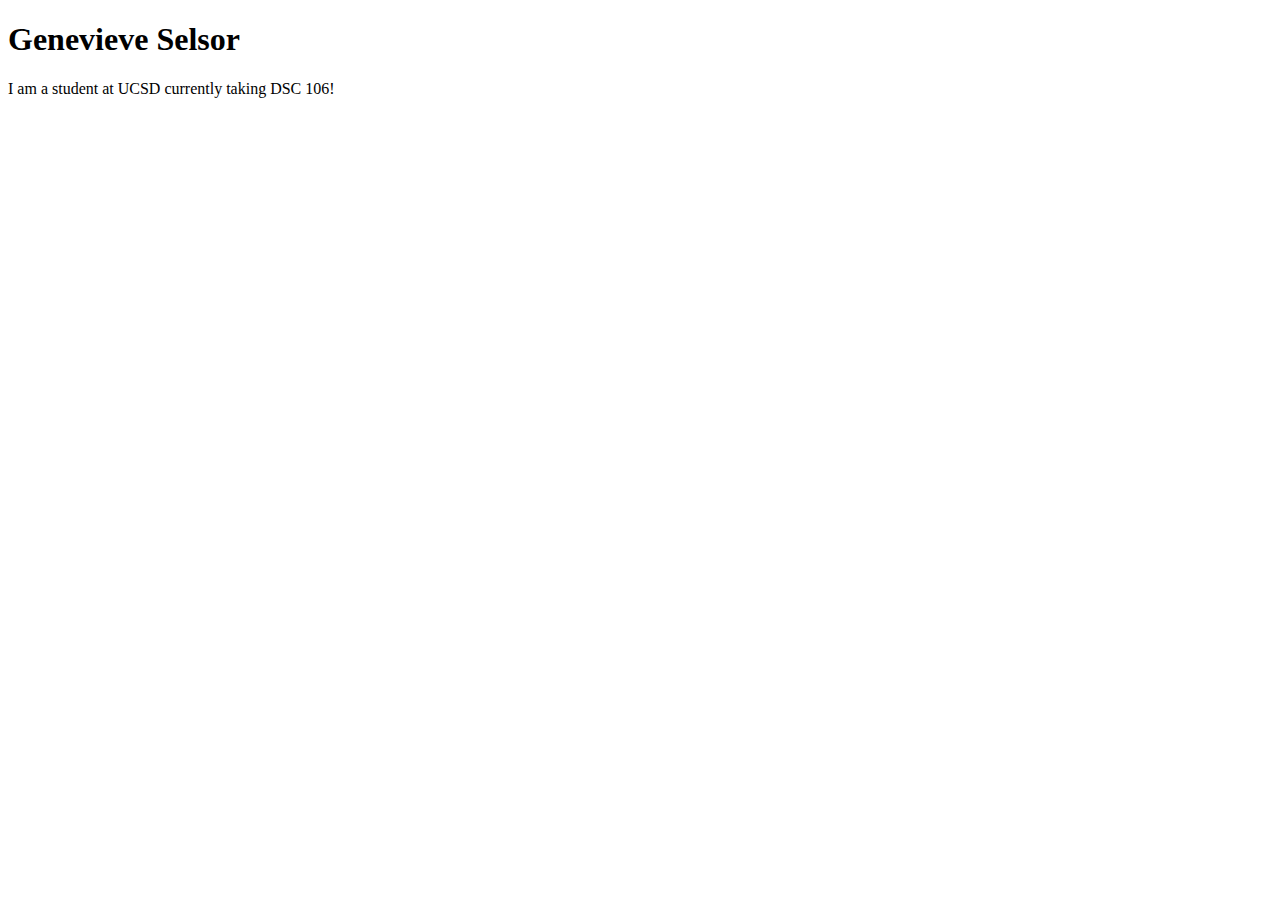
==== index.html @ 4a771a65 "Create index.html" ====
<!DOCTYPE html>
<html lang="en">
<head>
    <meta charset="UTF-8">
    <meta name="viewport" content="width=device-width, initial-scale=1.0">
    <title>Genevieve Selsor: Personal site and portfolio</title>
</head>
<body>
    <h1>Genevieve Selsor</h1>
    <p>I am a student at UCSD currently taking DSC 106!</p>
</body>
</html>
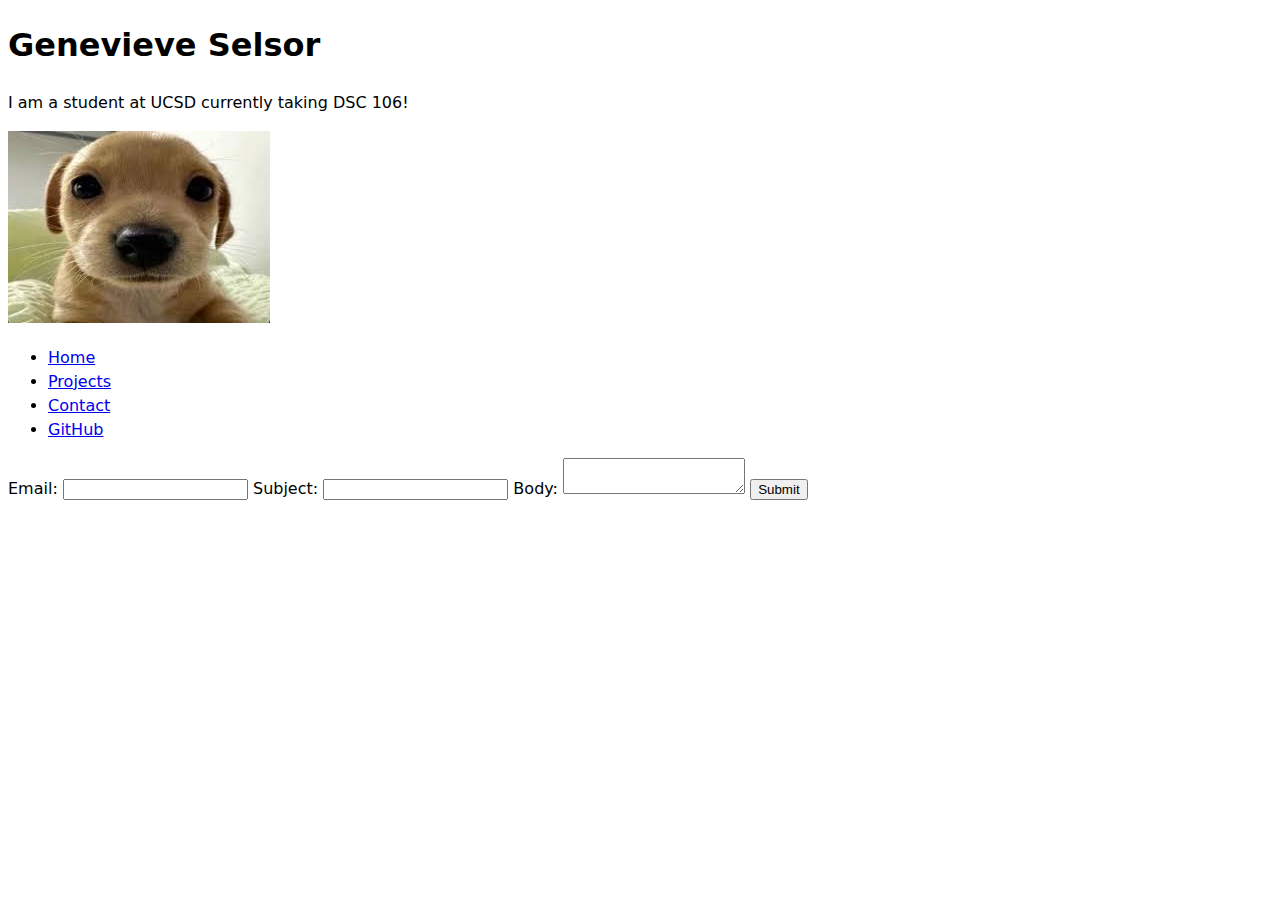
==== commit 0eeb8087: "Added Contact Form" ====
--- a/index.html
+++ b/index.html
@@ -8,5 +8,34 @@
 <body>
     <h1>Genevieve Selsor</h1>
     <p>I am a student at UCSD currently taking DSC 106!</p>
+
+    <img src="images/cutedog.jpeg" alt="a picture of a super cute dog">
+    <link rel="stylesheet" href="style.css" />
+    <nav>
+        <ul>
+            <li><a href="https://genevieveselsor.github.io/portfolio/">Home</a></li>
+            <li><a href="https://genevieveselsor.github.io/portfolio/projects/">Projects</a></li>
+            <li><a href="https://genevieveselsor.github.io/portfolio/contact/">Contact</a></li>
+            <li><a href="https://github.com/genevieveselsor" target="_blank">GitHub</a></li>
+        </ul>
+    </nav>
+
+    <form action="mailto:gselsor@ucsd.edu" method="post" enctype="text/plain">
+        <label>
+            Email:
+            <input name="email" type="email" />
+        </label>
+        <label>
+            Subject:
+            <input name="subject" />
+        </label>
+        <label>
+            Body:
+            <textarea name="body">
+            </textarea>
+        </label>
+        <button>Submit</button>
+    </form>
 </body>
+
 </html>--- a/style.css
+++ b/style.css
@@ -0,0 +1,6 @@
+body {
+    /* Set line height to 1.5 times the font size
+         and use the OS’s UI font as the website font
+       */
+    font: 100%/1.5 system-ui;
+  }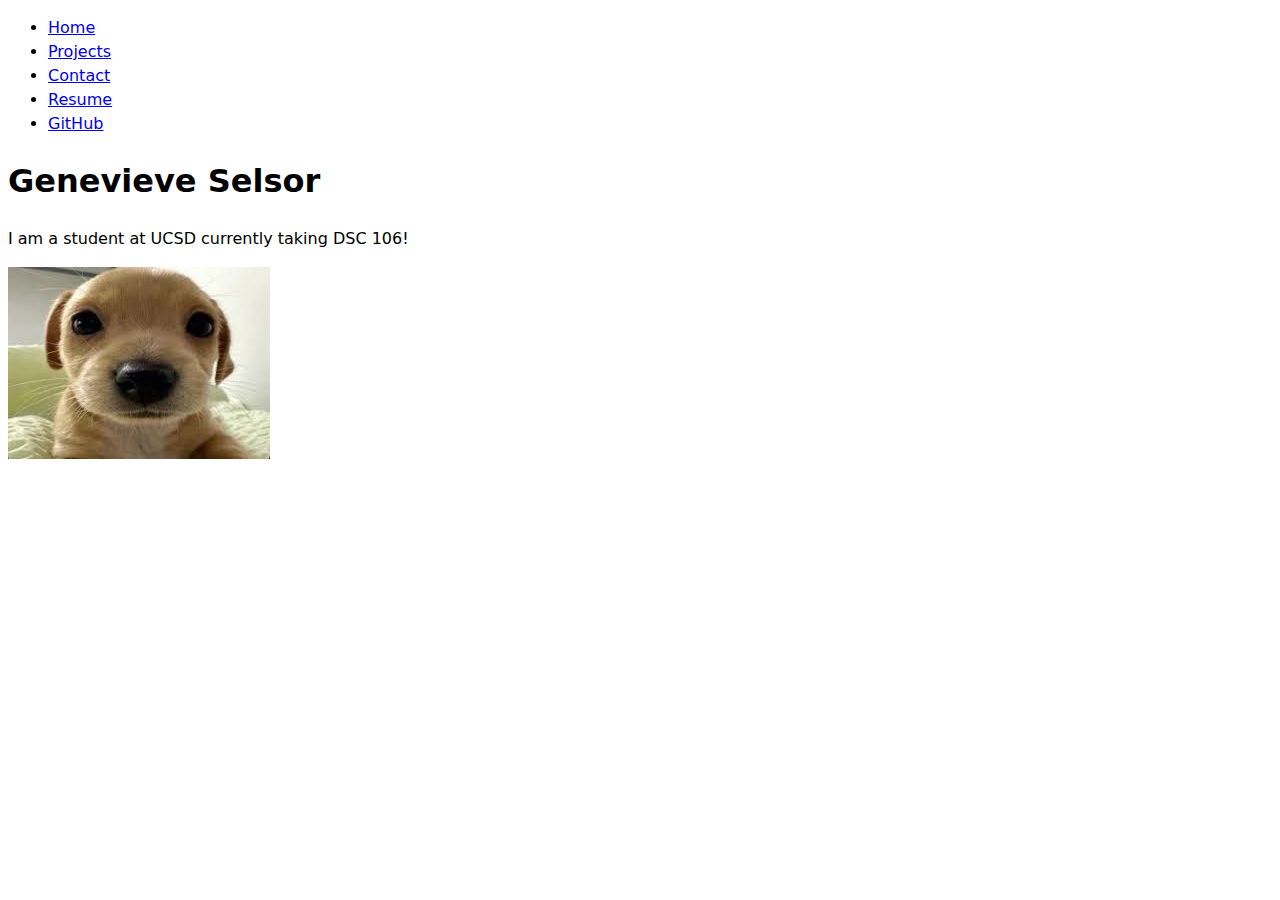
==== commit ba475fbe: "Updated files" ====
--- a/index.html
+++ b/index.html
@@ -4,38 +4,24 @@
     <meta charset="UTF-8">
     <meta name="viewport" content="width=device-width, initial-scale=1.0">
     <title>Genevieve Selsor: Personal site and portfolio</title>
+    <link rel="stylesheet" href="style.css">
 </head>
 <body>
-    <h1>Genevieve Selsor</h1>
-    <p>I am a student at UCSD currently taking DSC 106!</p>
-
-    <img src="images/cutedog.jpeg" alt="a picture of a super cute dog">
-    <link rel="stylesheet" href="style.css" />
     <nav>
         <ul>
             <li><a href="https://genevieveselsor.github.io/portfolio/">Home</a></li>
             <li><a href="https://genevieveselsor.github.io/portfolio/projects/">Projects</a></li>
             <li><a href="https://genevieveselsor.github.io/portfolio/contact/">Contact</a></li>
+            <li><a href="https://genevieveselsor.github.io/portfolio/resume/">Resume</a></li>
             <li><a href="https://github.com/genevieveselsor" target="_blank">GitHub</a></li>
         </ul>
     </nav>
 
-    <form action="mailto:gselsor@ucsd.edu" method="post" enctype="text/plain">
-        <label>
-            Email:
-            <input name="email" type="email" />
-        </label>
-        <label>
-            Subject:
-            <input name="subject" />
-        </label>
-        <label>
-            Body:
-            <textarea name="body">
-            </textarea>
-        </label>
-        <button>Submit</button>
-    </form>
+    <h1>Genevieve Selsor</h1>
+    <p>I am a student at UCSD currently taking DSC 106!</p>
+
+    <img src="images/cutedog.jpeg" alt="a picture of a super cute dog">
+
 </body>
 
 </html>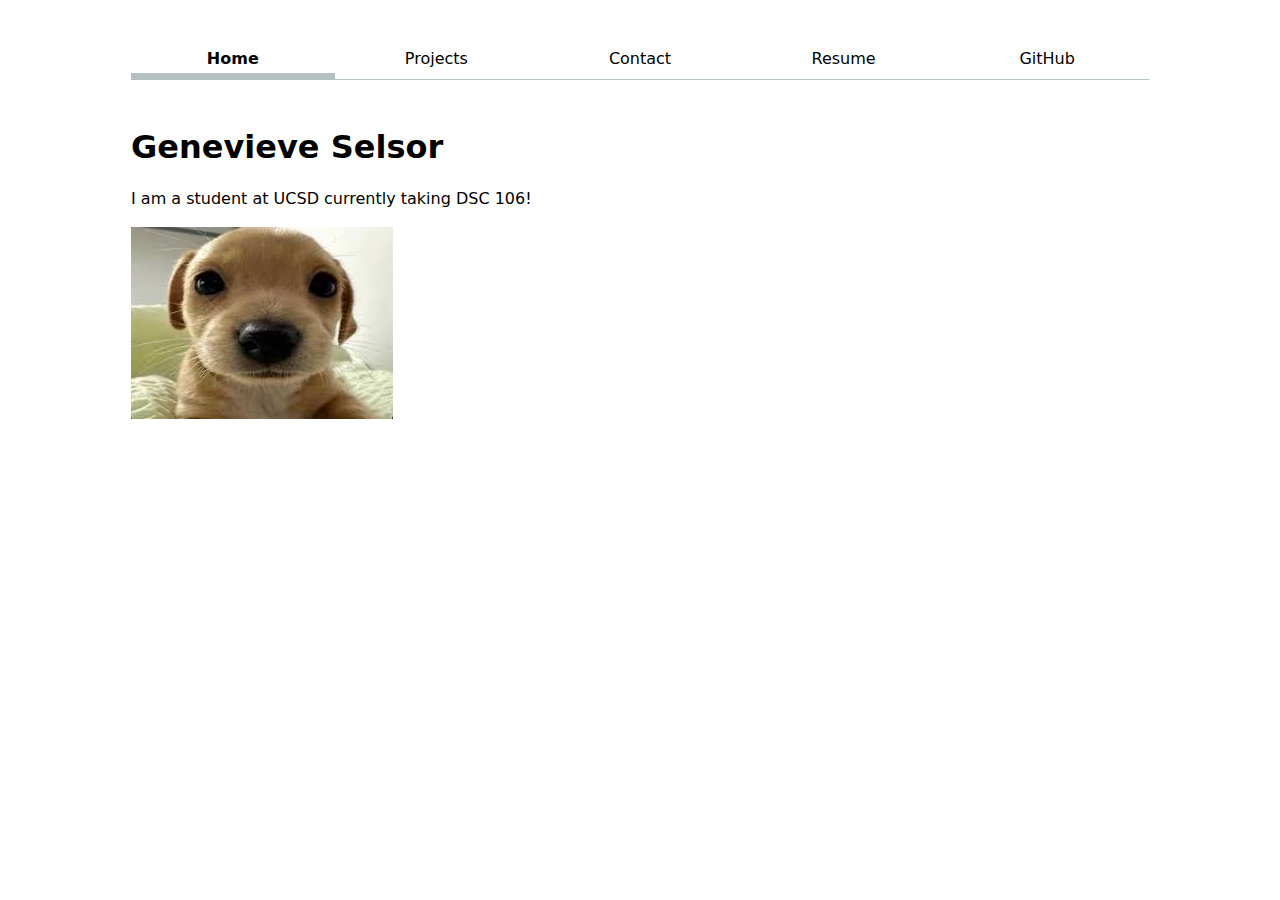
==== commit 1104bf55: "Updated Files for Lab 2" ====
--- a/index.html
+++ b/index.html
@@ -9,7 +9,7 @@
 <body>
     <nav>
         <ul>
-            <li><a href="https://genevieveselsor.github.io/portfolio/">Home</a></li>
+            <li><a class="current" href="https://genevieveselsor.github.io/portfolio/">Home</a></li>
             <li><a href="https://genevieveselsor.github.io/portfolio/projects/">Projects</a></li>
             <li><a href="https://genevieveselsor.github.io/portfolio/contact/">Contact</a></li>
             <li><a href="https://genevieveselsor.github.io/portfolio/resume/">Resume</a></li>
--- a/style.css
+++ b/style.css
@@ -1,6 +1,98 @@
+:root {
+  --color-accent: oklch(0.67 0.1233 133.41); /* Feel free to adjust this color */
+}
+
+html {
+  accent-color: var(--color-accent); /* Makes the accent color available globally */
+}
+
 body {
     /* Set line height to 1.5 times the font size
          and use the OS’s UI font as the website font
        */
     font: 100%/1.5 system-ui;
-  }+    max-width: 100ch;
+    margin-inline: auto;
+    padding: 3ch;
+    
+    nav ul, nav li {
+      display: contents;
+    }
+
+    nav {
+      display: flex;
+      margin-bottom: 5ch;
+      border-bottom-width: 1px;
+      border-bottom-style: solid;
+      border-bottom-color: oklch(80% 3% 200);
+    }
+
+    nav a {
+      flex: 1;
+      text-decoration: none;
+      color: inherit;
+      text-align: center;
+      padding: 0.5em;
+    }
+
+    nav a.current {
+      border-bottom-width: 0.4em;
+      border-bottom-style: solid;
+      border-bottom-color: oklch(80% 3% 200);
+      padding-bottom: 0.1em;
+      font-weight: bold;
+    }
+
+    nav a:hover {
+      border-bottom: 0.4em solid var(--color-accent);
+      padding-bottom: 0.1em;
+      background-color: oklch(from var(--color-accent) 95% 5% h);
+    }
+
+    form {
+      display: grid;
+      grid-template-columns: auto 1fr;
+      gap: 1em;
+
+      label {
+        display: grid;
+        grid-template-columns: subgrid;
+        grid-column: 1 / -1;
+      }
+    }
+
+    form button {
+      font: inherit;
+      grid-column: 1 / -1;
+    }
+
+    form input, form textarea {
+      font: inherit;
+    }
+
+  }
+
+.projects {
+  display: grid;
+  grid-template-columns: repeat(auto-fill, minmax(15em, 1fr));
+  gap: 2em;
+
+  article {
+    display: grid;
+    grid-template-rows: subgrid;
+    grid-row: span 3;
+
+    h2 {
+      margin: 0;
+    }
+  }
+}
+
+h1 {
+  size: 400%;
+}
+
+h1, h2, h3, h4, h5, h6 {
+  line-height: 1.1;
+  text-wrap: balance;
+}
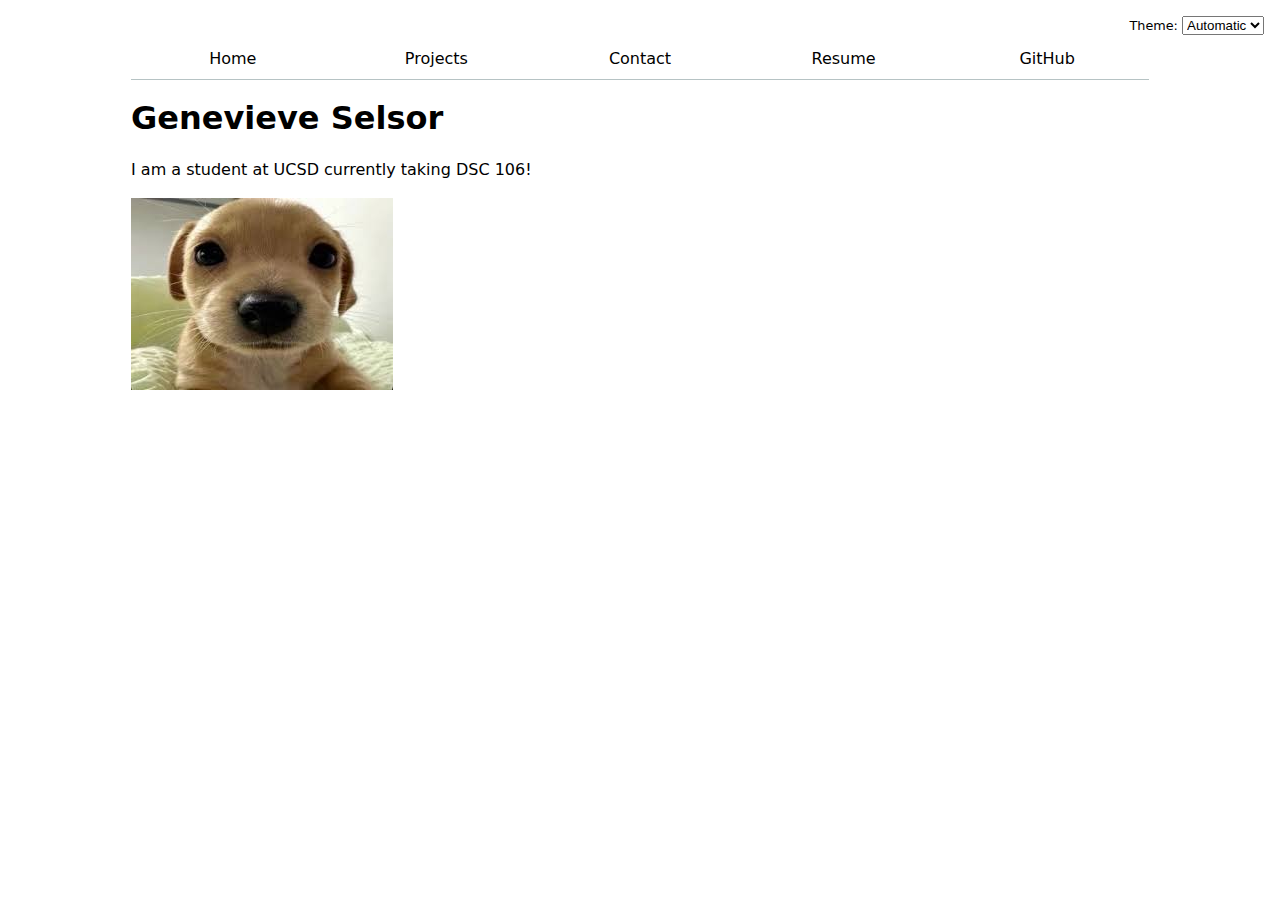
==== commit ebbd1d22: "Modified for js" ====
--- a/index.html
+++ b/index.html
@@ -5,17 +5,18 @@
     <meta name="viewport" content="width=device-width, initial-scale=1.0">
     <title>Genevieve Selsor: Personal site and portfolio</title>
     <link rel="stylesheet" href="style.css">
+    <script type="module" src="global.js"></script>
 </head>
 <body>
-    <nav>
+    <!-- <nav>
         <ul>
-            <li><a class="current" href="https://genevieveselsor.github.io/portfolio/">Home</a></li>
+            <li><a href="https://genevieveselsor.github.io/portfolio/">Home</a></li>
             <li><a href="https://genevieveselsor.github.io/portfolio/projects/">Projects</a></li>
             <li><a href="https://genevieveselsor.github.io/portfolio/contact/">Contact</a></li>
             <li><a href="https://genevieveselsor.github.io/portfolio/resume/">Resume</a></li>
             <li><a href="https://github.com/genevieveselsor" target="_blank">GitHub</a></li>
         </ul>
-    </nav>
+    </nav> -->
 
     <h1>Genevieve Selsor</h1>
     <p>I am a student at UCSD currently taking DSC 106!</p>
--- a/style.css
+++ b/style.css
@@ -1,9 +1,12 @@
 :root {
-  --color-accent: oklch(0.67 0.1233 133.41); /* Feel free to adjust this color */
+  --color-accent: oklch(0.67 0.1233 133.41);
 }
 
 html {
-  accent-color: var(--color-accent); /* Makes the accent color available globally */
+  accent-color: var(--color-accent);
+  color-scheme: light dark;
+  background-color: canvas;
+  color: canvastext;
 }
 
 body {
@@ -21,10 +24,11 @@
 
     nav {
       display: flex;
-      margin-bottom: 5ch;
+      margin-bottom: 1rem;
       border-bottom-width: 1px;
       border-bottom-style: solid;
-      border-bottom-color: oklch(80% 3% 200);
+      --border-color: oklch(50% 10% 200 / 40%);
+      border-bottom: 1px solid var(--border-color);
     }
 
     nav a {
@@ -46,7 +50,7 @@
     nav a:hover {
       border-bottom: 0.4em solid var(--color-accent);
       padding-bottom: 0.1em;
-      background-color: oklch(from var(--color-accent) 95% 5% h);
+      background-color: color-mix(in oklch, var(--color-accent), canvas 85%);
     }
 
     form {
@@ -96,3 +100,111 @@
   line-height: 1.1;
   text-wrap: balance;
 }
+
+section {
+  display: grid;
+  grid-template-columns: 1fr;
+  margin-bottom: 1em;
+}
+
+article {
+  margin-bottom: 1em;
+  align-items: start;
+}
+
+article h3,
+article strong {
+  grid-column: 1 / -1;
+  margin: 0;
+}
+
+article time {
+  grid-column: 2;
+  text-align: right;
+  font-style: italic;
+  white-space: nowrap;
+}
+
+article p,
+article ul {
+  grid-column: 1 / -1;
+  margin: 0.2em 0;
+}
+
+article header {
+  margin-bottom: 0.5em;
+}
+
+article ul {
+  margin: 0.5em 0 0 1.2em;
+  padding-left: 1em;
+  margin-bottom: 2em;
+}
+
+article li {
+  margin-bottom: 0.4em;
+}
+
+section h2 {
+  font-size: 1.5rem;
+  border-bottom: 2px solid var(--color-accent);
+  padding-bottom: 0.25em;
+  margin-bottom: 1em;
+}
+
+article strong {
+  font-weight: 600;
+}
+
+.header-row {
+  display: flex;
+  justify-content: space-between;
+  align-items: baseline;
+  margin-bottom: 0.5em;
+}
+
+.header-row h3 {
+  margin: 0;
+}
+
+.date {
+  font-style: italic;
+  font-size: 0.90em;
+  white-space: nowrap;
+  text-align: right;
+}
+
+.subheader-row {
+  display: flex;
+  justify-content: space-between;
+  align-items: baseline;
+  width: 100%;
+  margin-bottom: 2em;
+}
+
+.job-title {
+  font-weight: bold;
+  margin: 0;
+}
+
+.location {
+  font-size: 0.85em;
+  font-style: italic;
+  text-align: right; 
+}
+
+.job-title, .location {
+  margin: 0;
+}
+
+section p {
+  margin-top: 0.5em;
+}
+
+.color-scheme {
+  position: absolute;
+  top: 1rem;
+  right: 1rem;
+  font-size: 80%;
+  font-family: inherit;
+}
